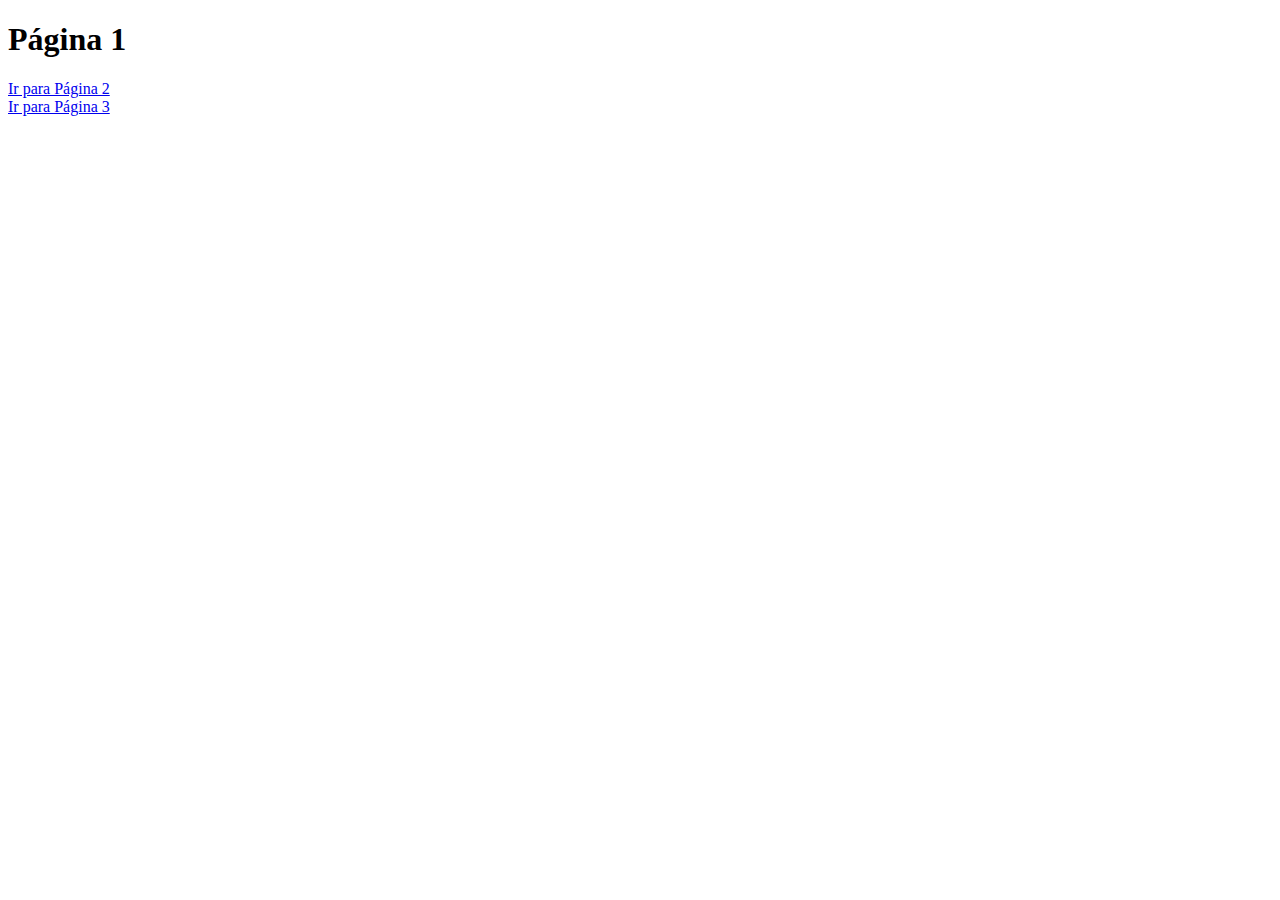
==== Atividade 3/index.html @ eb072b7e "Atividades" ====
<!DOCTYPE html>
<html lang="pt-br">
<head>
    <meta charset="UTF-8">
    <meta name="viewport" content="width=device-width, initial-scale=1.0">
    <title>Primeiro</title>
</head>
<body>
    <h1> Página 1</h1>
    <a href="pages/Segundo.html">Ir para Página 2</a> <br>
    <a href="pages/pages2/terceiro.html">Ir para Página 3</a>
</body>
</html>
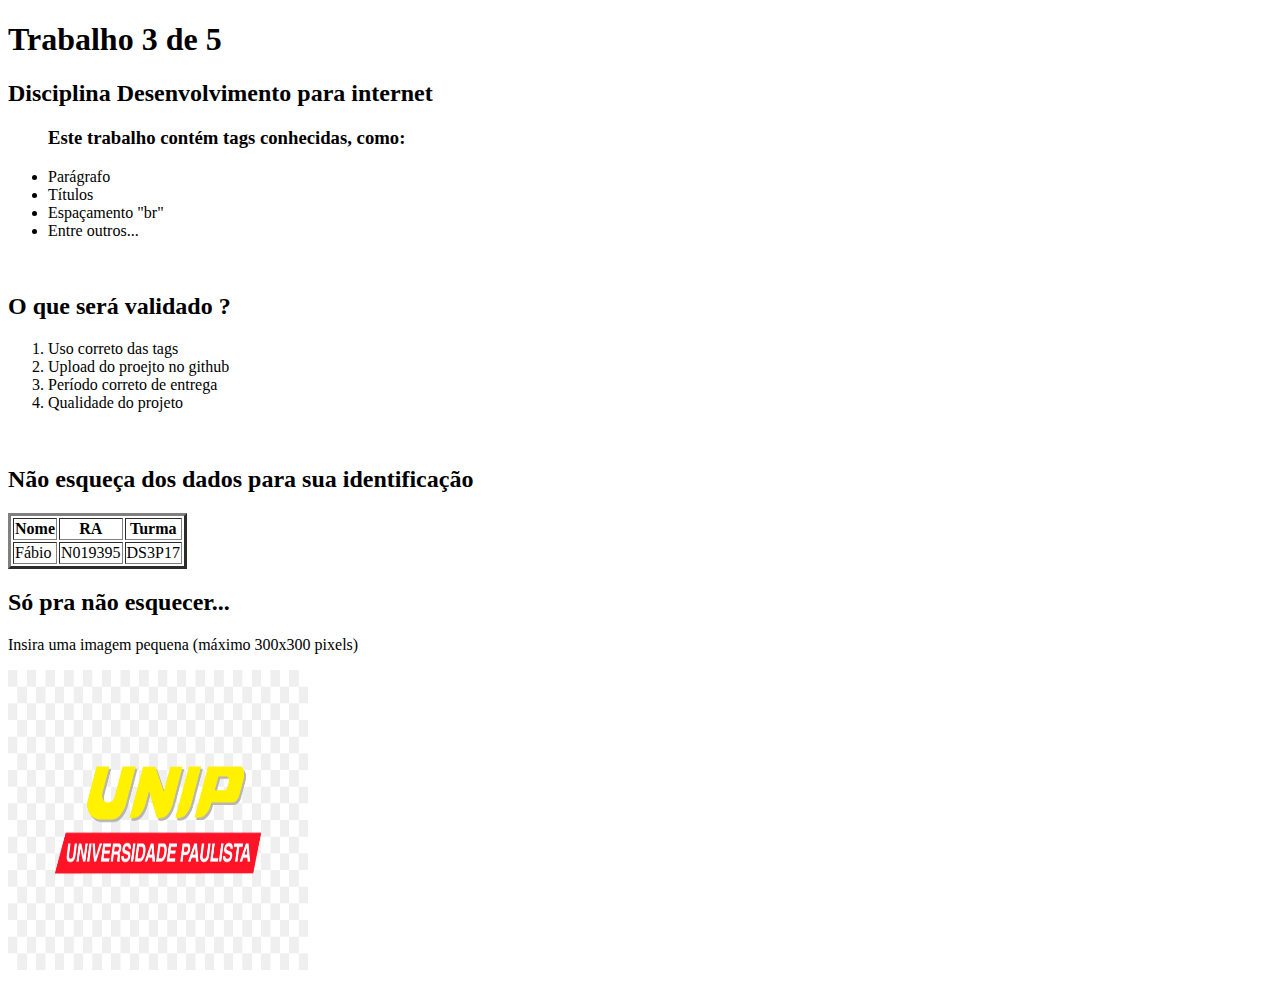
==== commit b1bf1434: "." ====
--- a/Atividade 3/index.html
+++ b/Atividade 3/index.html
@@ -1,13 +1,58 @@
 <!DOCTYPE html>
-<html lang="pt-br">
+<html lang="pt-BR">
 <head>
-    <meta charset="UTF-8">
-    <meta name="viewport" content="width=device-width, initial-scale=1.0">
-    <title>Primeiro</title>
+	<meta charset="utf-8">
+	<meta name="viewport" content="width=device-width, initial-scale=1">
+	<title>Atividade 3</title>
 </head>
 <body>
-    <h1> Página 1</h1>
-    <a href="pages/Segundo.html">Ir para Página 2</a> <br>
-    <a href="pages/pages2/terceiro.html">Ir para Página 3</a>
+	<!--título principal-->
+	<h1>Trabalho 3 de 5</h1>
+	<!--subtítulo-->
+	<h2>Disciplina Desenvolvimento para internet</h2>
+	<!--lista não ordenada-->
+	<ul>
+		<!--título da lista-->
+		<h3>Este trabalho contém tags conhecidas, como:</h3>
+		<li>Parágrafo</li>
+		<li>Títulos</li>
+		<li>Espaçamento "br"</li>
+		<li>Entre outros...</li>
+	</ul>
+		<!--espaçamento-->	
+		<br>
+		<!--título da lista-->
+		<h2>O que será validado ?</h2>
+		<!--lista ordenada-->
+		<ol>
+			<li>Uso correto das tags</li>
+			<li>Upload do proejto no github</li>
+			<li>Período correto de entrega</li>
+			<li>Qualidade do projeto</li>
+		</ol>
+		<br>
+		<!--título da tabela-->
+		<h2>Não esqueça dos dados para sua identificação</h2>
+		<!--tabela de identificação-->
+		<table border="3px">
+			<tr>
+				<!--títulos da tabela-->
+				<th>Nome</th>
+				<th>RA</th>
+				<th>Turma</th>
+			</tr>
+			<tr>
+				<!--linhas da tabela-->
+				<td>Fábio</td>
+				<td>N019395</td>
+				<td>DS3P17</td>
+			</tr>
+		</table>
+		<!--título imagem-->
+		<h2>Só pra não esquecer...</h2>
+		<!--instruções para inserir a imagem-->
+		<p>Insira uma imagem pequena (máximo 300x300 pixels)</p>
+		<!--inserção da imagem-->
+		<img src="img/unip.png" width="300" height="300">
 </body>
 </html>